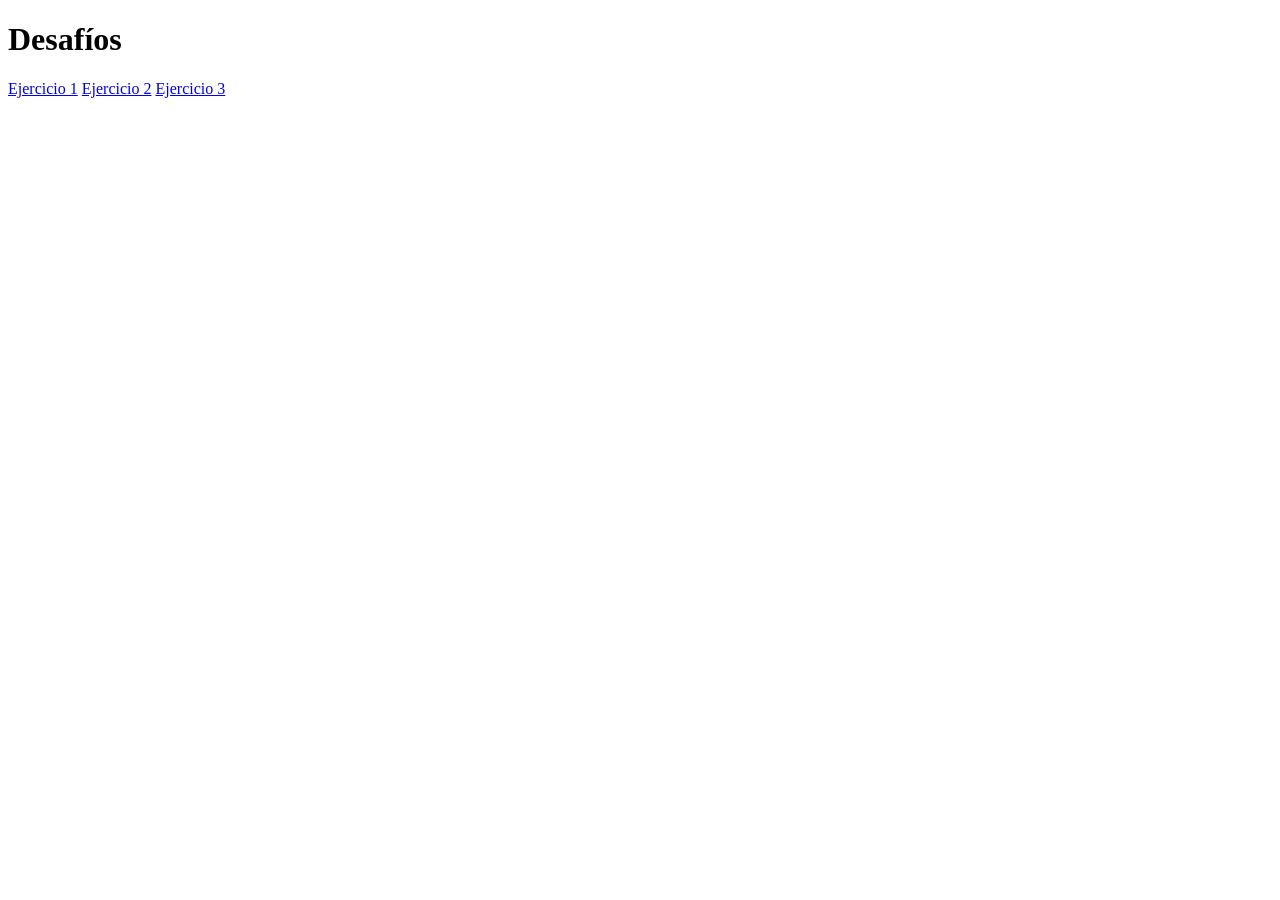
==== Index.html @ 63820ce1 "Index agregado" ====
<!DOCTYPE html>
<html lang="en">

<head>
    <meta charset="UTF-8">
    <meta name="viewport" content="width=device-width, initial-scale=1.0">
    <title>Desafío</title>
</head>

<body>
    <div class="container">
        <h1>Desafíos</h1>
        <nav class="nav">
            <a href="ejercicio1.html">Ejercicio 1</a>
            <a href="ejercicio2.html">Ejercicio 2</a>
            <a href="ejercicio3.html">Ejercicio 3</a>
        </nav>
    </div>

</body>

</html>
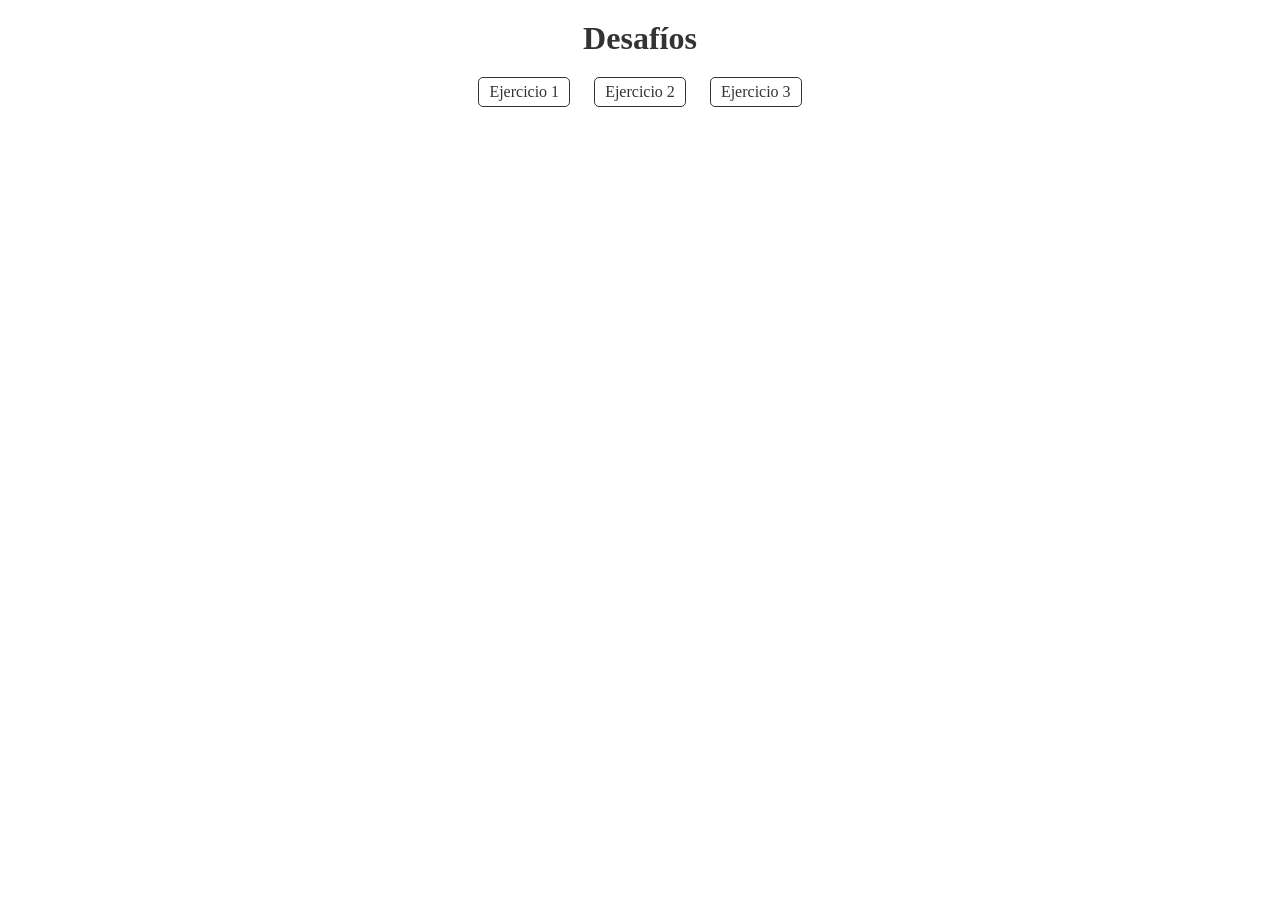
==== commit bd5bf122: "colocandole estilo" ====
--- a/Index.html
+++ b/Index.html
@@ -5,6 +5,7 @@
     <meta charset="UTF-8">
     <meta name="viewport" content="width=device-width, initial-scale=1.0">
     <title>Desafío</title>
+    <link rel="stylesheet" href="./assets/css/style.css">
 </head>
 
 <body>
--- a/assets/css/style.css
+++ b/assets/css/style.css
@@ -0,0 +1,35 @@
+
+* {
+  margin: 0;
+  padding: 0;
+  box-sizing: border-box;
+}
+.container {
+  max-width: 800px;
+  margin: 0 auto;
+  padding: 20px;
+}
+h1 {
+  text-align: center;
+  margin-bottom: 20px;
+  color: #333;
+}
+.nav {
+  text-align: center;
+}
+
+.nav a {
+  display: inline-block;
+  margin: 0 10px;
+  padding: 5px 10px;
+  text-decoration: none;
+  color: #333;
+  border: 1px solid #333;
+  border-radius: 5px;
+  transition: all 0.3s ease;
+}
+
+.nav a:hover {
+  background-color: #333;
+  color: #fff;
+}
